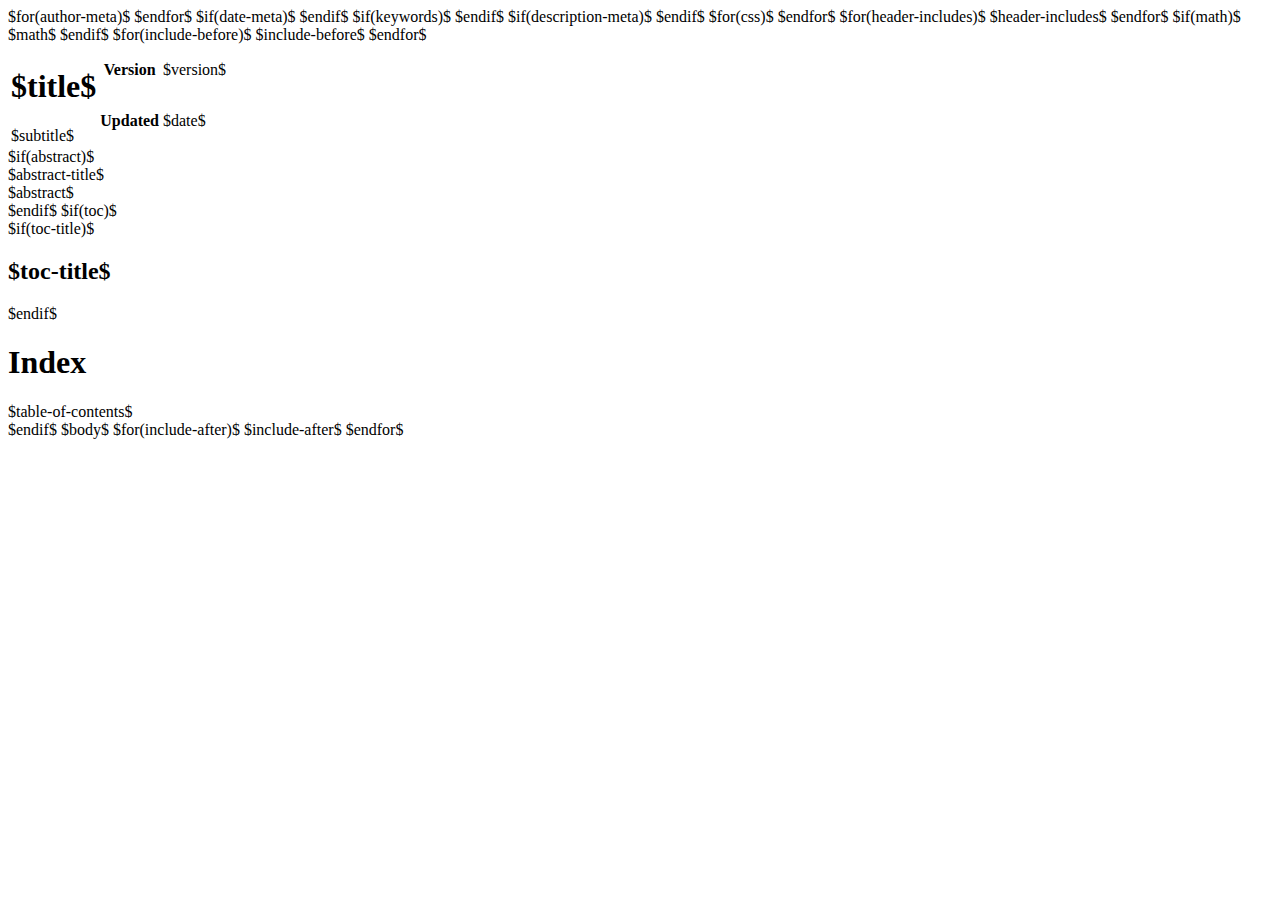
==== demo/template.html @ 913c531f "First draft" ====
<!DOCTYPE html>
<html xmlns="http://www.w3.org/1999/xhtml" lang="$lang$" xml:lang="$lang$"$if(dir)$ dir="$dir$"$endif$>
<head>
  <meta charset="utf-8" />
  <meta name="generator" content="pandoc" />
  <meta name="viewport" content="width=device-width, initial-scale=1.0, user-scalable=yes" />
$for(author-meta)$
  <meta name="author" content="$author-meta$" />
$endfor$
$if(date-meta)$
  <meta name="dcterms.date" content="$date-meta$" />
$endif$
$if(keywords)$
  <meta name="keywords" content="$for(keywords)$$keywords$$sep$, $endfor$" />
$endif$
$if(description-meta)$
  <meta name="description" content="$description-meta$" />
$endif$
  <title>$if(title-prefix)$$title-prefix$ – $endif$$pagetitle$</title>
$for(css)$
  <link rel="stylesheet" href="$css$" />
$endfor$
$for(header-includes)$
  $header-includes$
$endfor$
$if(math)$
  $math$
$endif$
</head>
<body>
$for(include-before)$
$include-before$
$endfor$
<table class="header">
  <tr>
    <td colspan="2" rowspan="2" class="width-auto">
      <h1 class="title">$title$</h1>
      <span class="subtitle">$subtitle$</span>
    </td>
    <th>Version</th>
    <td class="width-min">$version$</td>
  </tr>
  <tr>
    <th>Updated</th>
    <td class="width-min"><time style="white-space: pre;">$date$</time></td>
  </tr>
  <!-- <tr>
    <th class="width-min">Author</th>
    <td class="width-auto"><a href="$author-url$"><cite>$author$</cite></a></td>
    <th class="width-min">License</th>
    <td>MIT</td>
  </tr> -->
</table>
<!-- <label class="debug-toggle-label"><input type="checkbox" class="debug-toggle" /> Debug mode</label> -->
$if(abstract)$
<div class="abstract">
<div class="abstract-title">$abstract-title$</div>
$abstract$
</div>
$endif$
$if(toc)$
<nav id="$idprefix$TOC" role="doc-toc">
$if(toc-title)$
<h2 id="$idprefix$toc-title">$toc-title$</h2>
$endif$
<h1 id="Index">Index</h2>
$table-of-contents$
</nav>
$endif$
$body$
$for(include-after)$
$include-after$
$endfor$
  <div class="debug-grid"></div>
  <script src="src/index.js"></script>
</body>
</html>
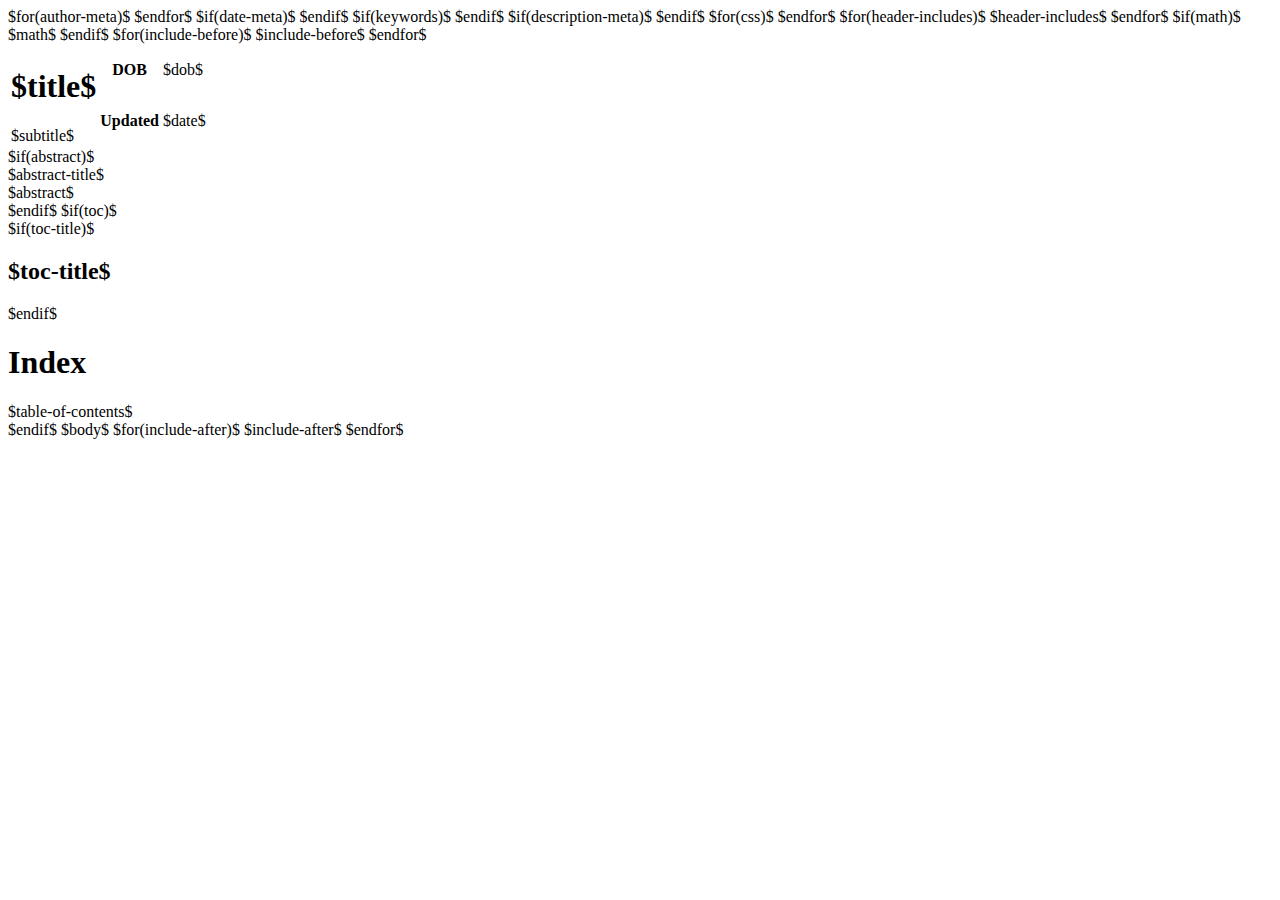
==== commit f4a37a0c: "Added DOB" ====
--- a/demo/template.html
+++ b/demo/template.html
@@ -37,8 +37,8 @@
       <h1 class="title">$title$</h1>
       <span class="subtitle">$subtitle$</span>
     </td>
-    <th>Version</th>
-    <td class="width-min">$version$</td>
+    <th>DOB</th>
+    <td class="width-min">$dob$</td>
   </tr>
   <tr>
     <th>Updated</th>
